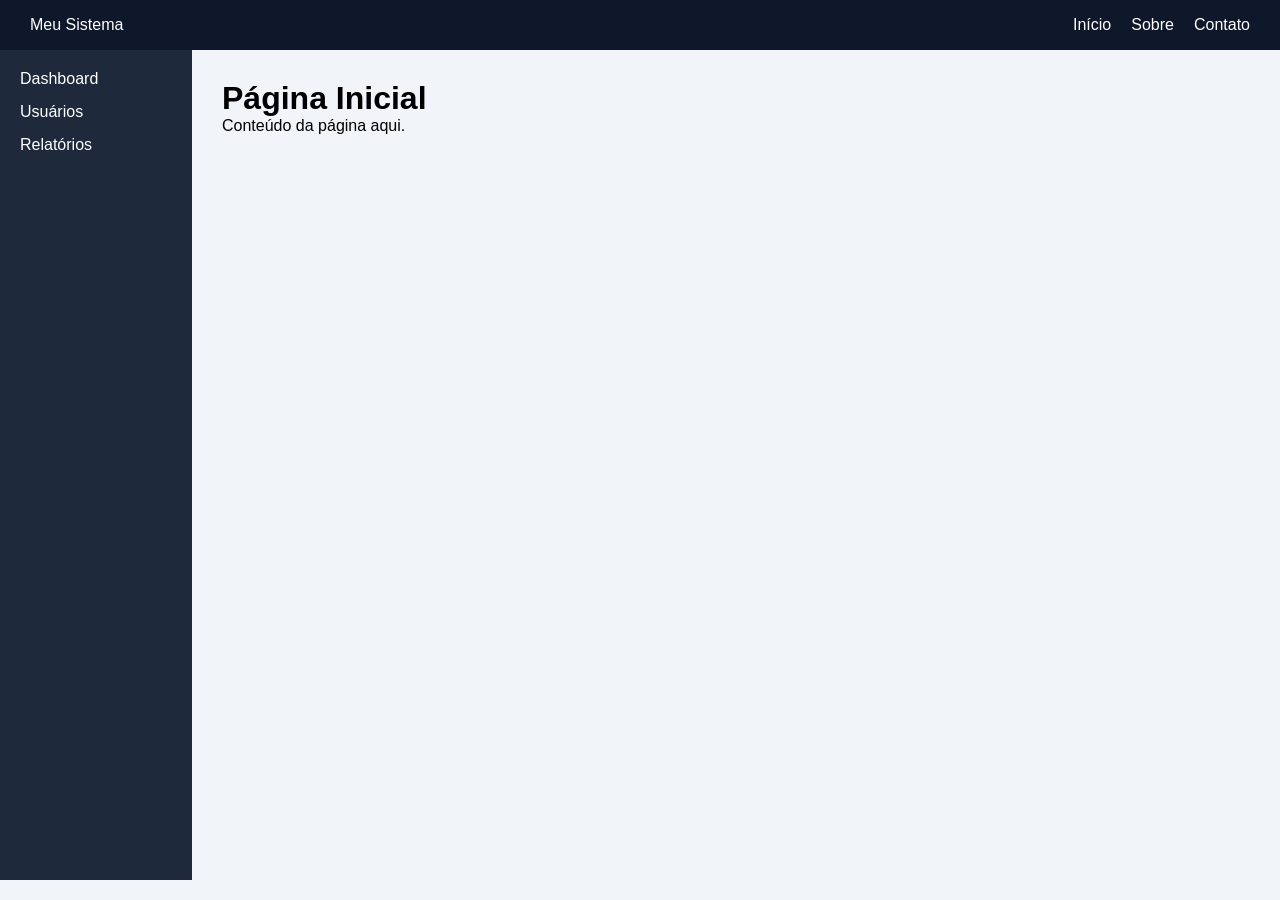
==== index.html @ f34836e4 "first commit" ====
<!DOCTYPE html>
<html lang="pt-BR">
<head>
    <meta charset="UTF-8">
    <title>Sistema</title>

    <link rel="stylesheet" href="css/style.css">
</head>
<body>

    <header class="topo">

        <div class="logo">
            Meu Sistema
        </div>

        <nav class="menu-topo">
            <a href="index.html">Início</a>
            <a href="html/sobre.html">Sobre</a>
            <a href="contato.html">Contato</a>
        </nav>

    </header>

    <div class="container">

        <aside class="sidebar">

            <nav>
                <ul>
                    <li><a href="index.html">Dashboard</a></li>
                    <li><a href="usuarios.html">Usuários</a></li>
                    <li><a href="relatorios.html">Relatórios</a></li>
                </ul>
            </nav>

        </aside>

        <main class="conteudo">

            <h1>Página Inicial</h1>

            <p>
                Conteúdo da página aqui.
            </p>

        </main>

    </div>

</body>
</html>
---- css/style.css ----
*{
    margin:0;
    padding:0;
    box-sizing:border-box;
}

body{
    font-family:Arial, Helvetica, sans-serif;
    background:#f1f5f9;
}

/* TOPO */

.topo{
    height:50px;

    background:#0f172a;

    color:white;

    display:flex;

    justify-content:space-between;

    align-items:center;

    padding:0 30px;
}

.menu-topo{
    display:flex;
    gap:20px;
}

.menu-topo a{
    color:white;
    text-decoration:none;
}

/* LAYOUT */

.container{
    display:flex;

    min-height:calc(100vh - 70px);
}

/* MENU LATERAL */

.sidebar{
    width:15%;

    background:#1e293b;

    padding:20px;
}

.sidebar ul{
    list-style:none;
}

.sidebar li{
    margin-bottom:15px;
}

.sidebar a{
    color:white;
    text-decoration:none;
}

/* CONTEÚDO */

.conteudo{
    flex:1;

    padding:30px;
}
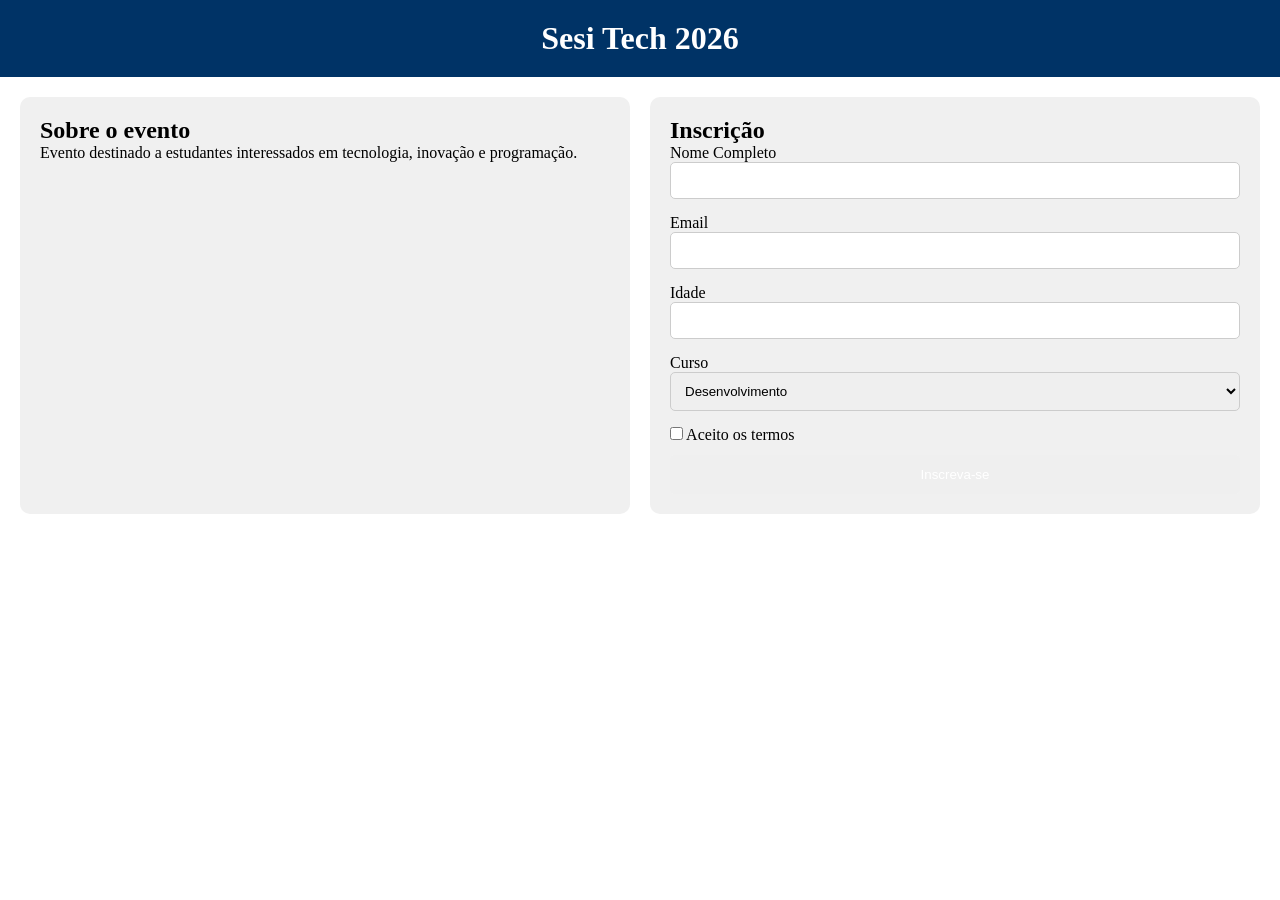
==== commit a04a7ab1: "mudança de site" ====
--- a/index.html
+++ b/index.html
@@ -1,52 +1,47 @@
 <!DOCTYPE html>
-<html lang="pt-BR">
+<html lang="pt-br">
 <head>
     <meta charset="UTF-8">
-    <title>Sistema</title>
-
+    <title>Evento SESI Tech</title>
     <link rel="stylesheet" href="css/style.css">
 </head>
 <body>
+    <header>
+        <h1>Sesi Tech 2026</h1>
+    </header>
+    <main class="container">
+        <section class="informacoes">
+            <h2>Sobre o evento</h2>
+            <p>
+                Evento destinado a estudantes interessados em tecnologia, inovação e programação.
+            </p>
+        </section>
+        <section class="formulario">
+            <h2>Inscrição</h2>
+            <form>
+                <label>Nome Completo</label>
+                <input type="text">
+                <label>Email</label>
+                <input type="email">
+                <label>Idade</label>
+                <input type="number">
+                <label>Curso</label>
+                <select>
+                    <option>Desenvolvimento</option>
+                    <option>Robótica</option>
+                    <option>Automação</option>
+                </select>
 
-    <header class="topo">
-
-        <div class="logo">
-            Meu Sistema
-        </div>
-
-        <nav class="menu-topo">
-            <a href="index.html">Início</a>
-            <a href="html/sobre.html">Sobre</a>
-            <a href="contato.html">Contato</a>
-        </nav>
-
-    </header>
-
-    <div class="container">
-
-        <aside class="sidebar">
-
-            <nav>
-                <ul>
-                    <li><a href="index.html">Dashboard</a></li>
-                    <li><a href="usuarios.html">Usuários</a></li>
-                    <li><a href="relatorios.html">Relatórios</a></li>
-                </ul>
-            </nav>
-
-        </aside>
-
-        <main class="conteudo">
-
-            <h1>Página Inicial</h1>
-
-            <p>
-                Conteúdo da página aqui.
-            </p>
-
-        </main>
-
-    </div>
+                <label>
+                    <input type="checkbox">
+                    Aceito os termos
+                </label>
+                <button type="submit">
+                    Inscreva-se
+                </button>
+            </form>
+        </section>
+    </main>
 
 </body>
 </html>
--- a/css/style.css
+++ b/css/style.css
@@ -1,77 +1,64 @@
 *{
-    margin:0;
-    padding:0;
-    box-sizing:border-box;
+    margin: 0;
+    padding: 0;
+    box-sizing: border-box;
 }
 
-body{
-    font-family:Arial, Helvetica, sans-serif;
-    background:#f1f5f9;
+header{
+    background: #003366;
+    color: white;
+    padding: 20px;
+    text-align: center;
 }
 
-/* TOPO */
-
-.topo{
-    height:50px;
-
-    background:#0f172a;
-
-    color:white;
-
-    display:flex;
-
-    justify-content:space-between;
-
-    align-items:center;
-
-    padding:0 30px;
+.container{
+    display: grid;
+    grid-template-columns: 1fr 1fr;
+    gap: 20px;
+    padding: 20px;
 }
 
-.menu-topo{
-    display:flex;
-    gap:20px;
+.informacoes,
+.formulario{
+    background: #f0f0f0;
+    padding: 20px;
+    border-radius: 10px;
 }
 
-.menu-topo a{
-    color:white;
-    text-decoration:none;
+form{
+    display:flex;
+    flex-direction: column;
 }
 
-/* LAYOUT */
-
-.container{
-    display:flex;
-
-    min-height:calc(100vh - 70px);
+input,
+select{
+    padding: 10px;
+    margin-bottom: 15px;
+    border: 1px solid #ccc;
+    border-radius: 5px;
 }
 
-/* MENU LATERAL */
-
-.sidebar{
-    width:15%;
-
-    background:#1e293b;
-
-    padding:20px;
+button{
+    padding: 12px;
+    background: 003366;
+    color: white;
+    border: none;
+    border-radius: 5px;
+    cursor: pointer;
 }
 
-.sidebar ul{
-    list-style:none;
+button:hover{
+    background: #0055aa;
 }
 
-.sidebar li{
-    margin-bottom:15px;
-}
-
-.sidebar a{
-    color:white;
-    text-decoration:none;
-}
-
-/* CONTEÚDO */
-
-.conteudo{
-    flex:1;
-
-    padding:30px;
+@media(max-width:768px){
+    .container{
+        grid-template-columns:1fr;
+    }
+    header{
+        font-size: 14px;
+    }
+    button{
+        width: 100%;
+    }
 }
